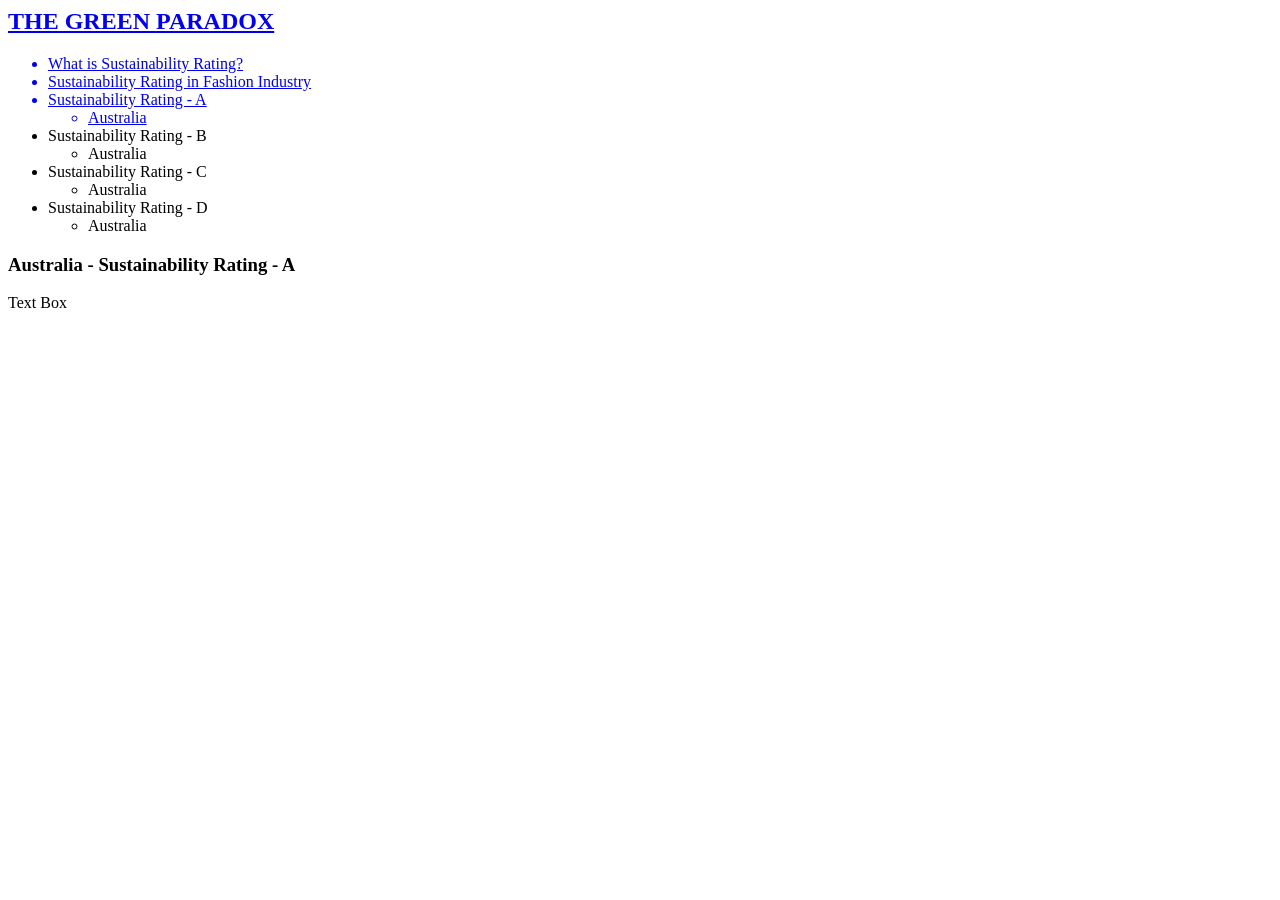
==== rating-a-aus.html @ 6682fb61 "Create rating-a-aus.html" ====
<html lang="en">
  <head>
    <meta charset="UTF-8" />
    <meta name="viewport" content="width=device-width, initial-scale=1.0" />
    <title>The Green Paradox</title>
    <link rel="stylesheet" href="css/homepage.css" />
  </head>

  <body>
    <div class="container">
      <aside class="sidebar">
        <a href="index.html"
          ><h1>THE GREEN <span>PARADOX</span></h1></a
        >
        <ul class="side-nav-links">
          <a href="what-is.html"><li>What is Sustainability Rating?</li></a>
          <a href="rating-in-fashion.html"
            ><li>Sustainability Rating in Fashion Industry</li></a
          >
          <a href="rating-a-aus.html"><li>Sustainability Rating - A</li></a>
          <ul>
            <a href="rating-a-aus.html"><li>Australia</li></a>
          </ul>
          <li>Sustainability Rating - B</li>
          <ul>
            <li>Australia</li>
          </ul>
          <li>Sustainability Rating - C</li>
          <ul>
            <li>Australia</li>
          </ul>
          <li>Sustainability Rating - D</li>
          <ul>
            <li>Australia</li>
          </ul>
        </ul>
      </aside>
      <main class="main-content">
        <div class="left-section">
          <h3>Australia - Sustainability Rating - A</h3>
          <div class="graph-flex-box">
            <div class="graph-placeholder">
              <div
                class="flourish-embed flourish-chart"
                data-src="visualisation/23386505"
                data-width="90%"
                data-height="450px"
              >
                <script src="https://public.flourish.studio/resources/embed.js"></script>
                <noscript>
                  <img
                    src="https://public.flourish.studio/visualisation/23386505/thumbnail"
                    alt="Sustainabilty Rating - A - Australia"
                  />
                </noscript>
              </div>
            </div>
            <div class="aside-graph">Text Box</div>
          </div>
        </div>
      </main>
    </div>
  </body>
</html>
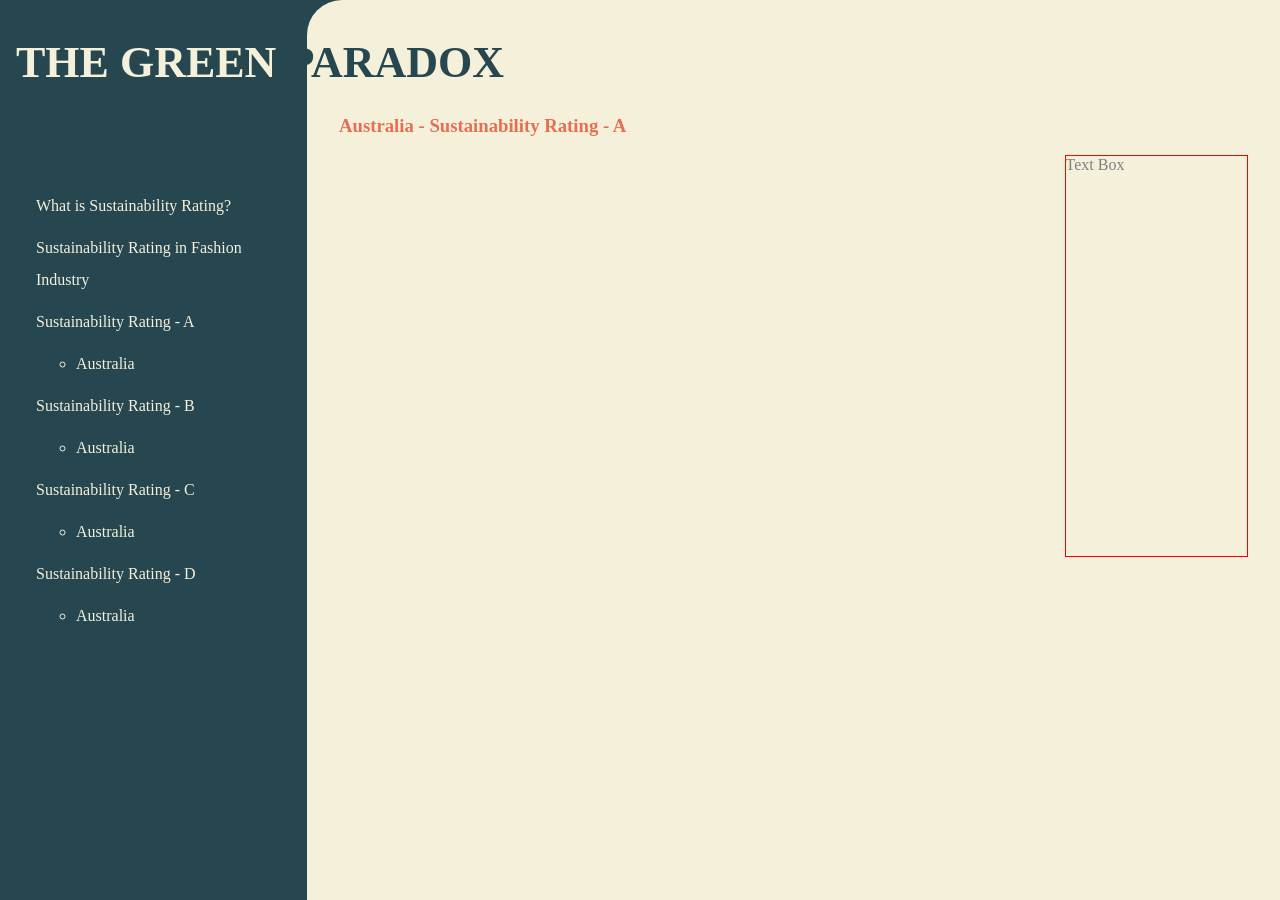
==== commit 5fdad052: "Update rating-a-aus.html" ====
--- a/rating-a-aus.html
+++ b/rating-a-aus.html
@@ -8,7 +8,7 @@
 
   <body>
     <div class="container">
-      <aside class="sidebar">
+       <aside class="sidebar">
         <a href="index.html"
           ><h1>THE GREEN <span>PARADOX</span></h1></a
         >
@@ -21,17 +21,17 @@
           <ul>
             <a href="rating-a-aus.html"><li>Australia</li></a>
           </ul>
-          <li>Sustainability Rating - B</li>
+          <a href="rating-b-aus.html"><li>Sustainability Rating - B</li></a>
           <ul>
-            <li>Australia</li>
+            <a href="rating-b-aus.html"><li>Australia</li></a>
           </ul>
-          <li>Sustainability Rating - C</li>
+          <a href="rating-c-aus.html"><li>Sustainability Rating - C</li></a>
           <ul>
-            <li>Australia</li>
+            <a href="rating-c-aus.html"><li>Australia</li></a>
           </ul>
-          <li>Sustainability Rating - D</li>
+          <a href="rating-d-aus.html"><li>Sustainability Rating - D</li></a>
           <ul>
-            <li>Australia</li>
+            <a href="rating-d-aus.html"><li>Australia</li></a>
           </ul>
         </ul>
       </aside>
--- a/css/homepage.css
+++ b/css/homepage.css
@@ -0,0 +1,135 @@
+body {
+  margin: 0;
+  font-family: "Georgia", serif;
+  background-color: #264650;
+  color: #f4f0da;
+}
+
+.sidebar a {
+  all: unset;
+  cursor: pointer;
+}
+
+.container {
+  display: flex;
+  height: 100vh;
+  position: relative;
+}
+
+.sidebar {
+  padding: 0 1rem;
+  width: 275px;
+  display: flex;
+  flex-direction: column;
+  gap: 2rem;
+}
+
+.sidebar h1 {
+  font-size: 2.75rem;
+  line-height: 1.2;
+  position: absolute;
+}
+
+h1 span {
+  color: #264650;
+}
+
+.subtitle {
+  font-size: 0.9rem;
+  line-height: 1.4;
+  color: #d8e6e1;
+  padding: 20px;
+}
+
+.side-nav-links {
+  list-style: none;
+  padding: 20px;
+  margin: 50% 0 0 0;
+  line-height: 2;
+  font-size: 1rem;
+  color: #f4f0da;
+  display: flex;
+  flex-direction: column;
+  gap: 10px;
+}
+
+.side-nav-links li:hover {
+  padding: 10px;
+  border-radius: 15px;
+  background-color: #e76f51;
+}
+
+.side-nav-links li:active {
+  padding: 10px;
+  border-radius: 15px;
+  background-color: #e76f51;
+}
+
+.main-content {
+  flex: 1;
+  padding: 2rem;
+  padding-top: 7.5%;
+  background-color: #f4f0da;
+  border-radius: 35px 0 0 0;
+  display: flex;
+  flex-direction: row;
+  color: grey;
+  .nav-link a {
+    color: #e76f51;
+  }
+}
+
+.left-section {
+  flex: 1;
+  display: flex;
+  flex-direction: column;
+  .left-1 {
+    border: solid 1px red; /* remove border later*/
+    flex: 0.8;
+  }
+  .left-2 {
+    border: solid 1px red; /* remove border later*/
+    flex: 1;
+  }
+
+  h3 {
+    color: #e76f51;
+  }
+}
+
+.right-section {
+  display: flex;
+  flex-direction: column;
+  flex: 1;
+  text-align: right;
+  h1 {
+    color: #e76f51;
+  }
+}
+.bottom {
+  color: #e76f51;
+  margin: auto 5px 0 5px;
+}
+
+.graph-flex-box {
+  display: flex;
+  flex-direction: row;
+  flex: 1;
+  align-items: flex-start;
+}
+
+.graph-placeholder {
+  flex: 8;
+  align-items: start;
+  overflow: hidden;
+
+  .flourish-credit {
+    display: none;
+  }
+}
+
+.aside-graph {
+  flex: 2;
+  min-height: 400px;
+  border: solid 1px red; /* to remove later */
+}
